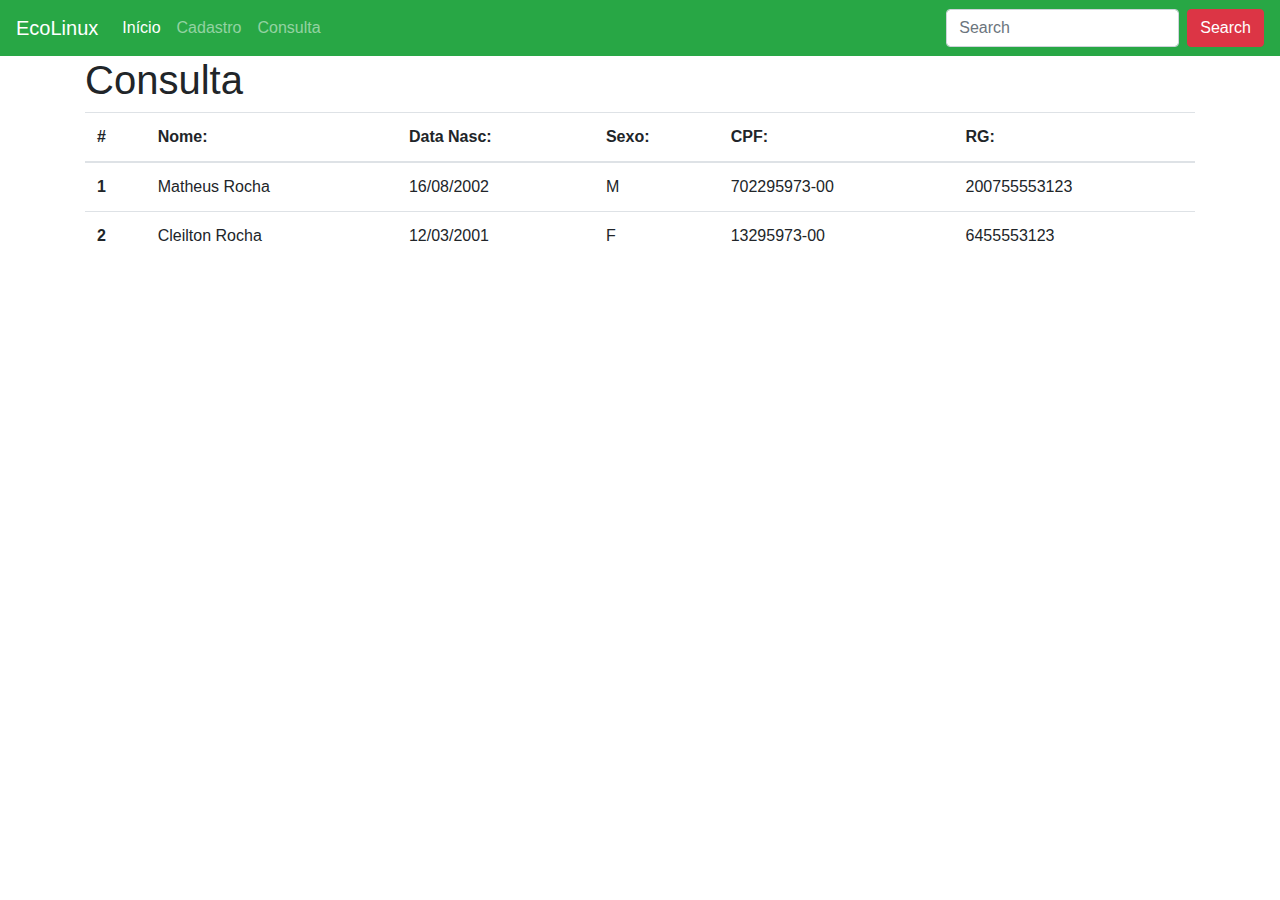
==== consulta.html @ fa77e892 "commit inicial" ====
<!doctype html>
<html lang="en">
<head>
  <!-- Required meta tags -->
  <meta charset="utf-8">
  <meta name="viewport" content="width=device-width, initial-scale=1, shrink-to-fit=no">

  <!-- Bootstrap CSS -->
  <link rel="stylesheet" href="https://stackpath.bootstrapcdn.com/bootstrap/4.3.1/css/bootstrap.min.css" integrity="sha384-ggOyR0iXCbMQv3Xipma34MD+dH/1fQ784/j6cY/iJTQUOhcWr7x9JvoRxT2MZw1T" crossorigin="anonymous">

  <title>Consulta - EcoLinux</title>

  <script src="sorttable.js"></script>
</head>
<body>
  <nav class="navbar navbar-expand-lg navbar-dark bg-success">
    <a class="navbar-brand" href="#">EcoLinux</a>
    <button class="navbar-toggler" type="button" data-toggle="collapse" data-target="#navbarSupportedContent" aria-controls="navbarSupportedContent" aria-expanded="false" aria-label="Toggle navigation">
      <span class="navbar-toggler-icon"></span>
    </button>

    <div class="collapse navbar-collapse" id="navbarSupportedContent">
      <ul class="navbar-nav mr-auto">
        <li class="nav-item active">
          <a class="nav-link" href="#">Início <span class="sr-only">(current)</span></a>
        </li>
        <li class="nav-item">
          <a class="nav-link" href="cadastro.html">Cadastro</a>
        </li>
        <li class="nav-item">
          <a class="nav-link" href="consulta.html">Consulta</a>
        </li>


      </ul>
      <form class="form-inline my-2 my-lg-0">
        <input class="form-control mr-sm-2" type="search" placeholder="Search" aria-label="Search">
        <button class="btn btn-danger my-2 my-sm-0" type="submit">Search</button>
      </form>
    </div>
  </nav>
  <div class="container">

    <h1>Consulta</h1>


    <table class="table table-hover sortable">
  <thead>
    <tr>
      <th scope="col">#</th>
      <th scope="col">Nome:</th>
      <th scope="col">Data Nasc:</th>
      <th scope="col">Sexo:</th>
      <th scope="col">CPF:</th>
      <th scope="col">RG:</th>

    </tr>
  </thead>
  <tbody>
    <tr>
      <th scope="row">1</th>
      <td>Matheus Rocha</td>
      <td>16/08/2002</td>
      <td>M</td>
      <td>702295973-00</td>
      <td>200755553123</td>
    </tr>
    <tr>
      <th scope="row">2</th>
      <td>Cleilton Rocha</td>
      <td>12/03/2001</td>
      <td>F</td>
      <td>13295973-00</td>
      <td>6455553123</td>
    </tr>    
    
  </tbody>
</table>


    

  </div>

<!-- Optional JavaScript -->
<!-- jQuery first, then Popper.js, then Bootstrap JS -->
<script src="https://code.jquery.com/jquery-3.3.1.slim.min.js" integrity="sha384-q8i/X+965DzO0rT7abK41JStQIAqVgRVzpbzo5smXKp4YfRvH+8abtTE1Pi6jizo" crossorigin="anonymous"></script>
<script src="https://cdnjs.cloudflare.com/ajax/libs/popper.js/1.14.7/umd/popper.min.js" integrity="sha384-UO2eT0CpHqdSJQ6hJty5KVphtPhzWj9WO1clHTMGa3JDZwrnQq4sF86dIHNDz0W1" crossorigin="anonymous"></script>
<script src="https://stackpath.bootstrapcdn.com/bootstrap/4.3.1/js/bootstrap.min.js" integrity="sha384-JjSmVgyd0p3pXB1rRibZUAYoIIy6OrQ6VrjIEaFf/nJGzIxFDsf4x0xIM+B07jRM" crossorigin="anonymous"></script>

<script src="step.js"></script>
</body>
</html>
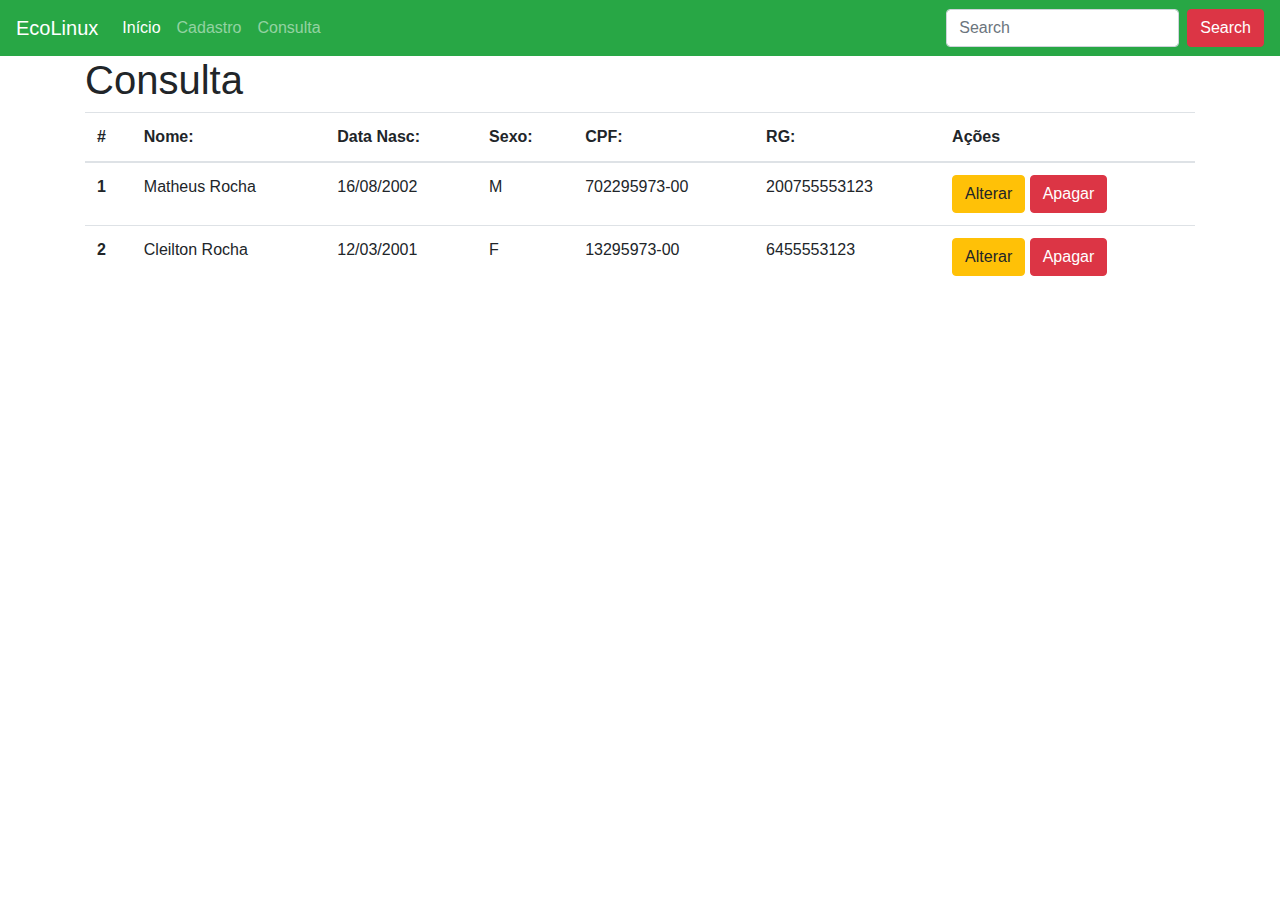
==== commit 08686450: "Ações na Consulta" ====
--- a/consulta.html
+++ b/consulta.html
@@ -53,6 +53,7 @@
       <th scope="col">Sexo:</th>
       <th scope="col">CPF:</th>
       <th scope="col">RG:</th>
+      <th scope="col">Ações</th>
 
     </tr>
   </thead>
@@ -64,6 +65,7 @@
       <td>M</td>
       <td>702295973-00</td>
       <td>200755553123</td>
+      <td><button type="button" class="btn btn-warning">Alterar</button>   <button type="button" class="btn btn-danger">Apagar</button></td>
     </tr>
     <tr>
       <th scope="row">2</th>
@@ -72,6 +74,7 @@
       <td>F</td>
       <td>13295973-00</td>
       <td>6455553123</td>
+      <td><button type="button" class="btn btn-warning">Alterar</button>   <button type="button" class="btn btn-danger">Apagar</button></td>
     </tr>    
     
   </tbody>
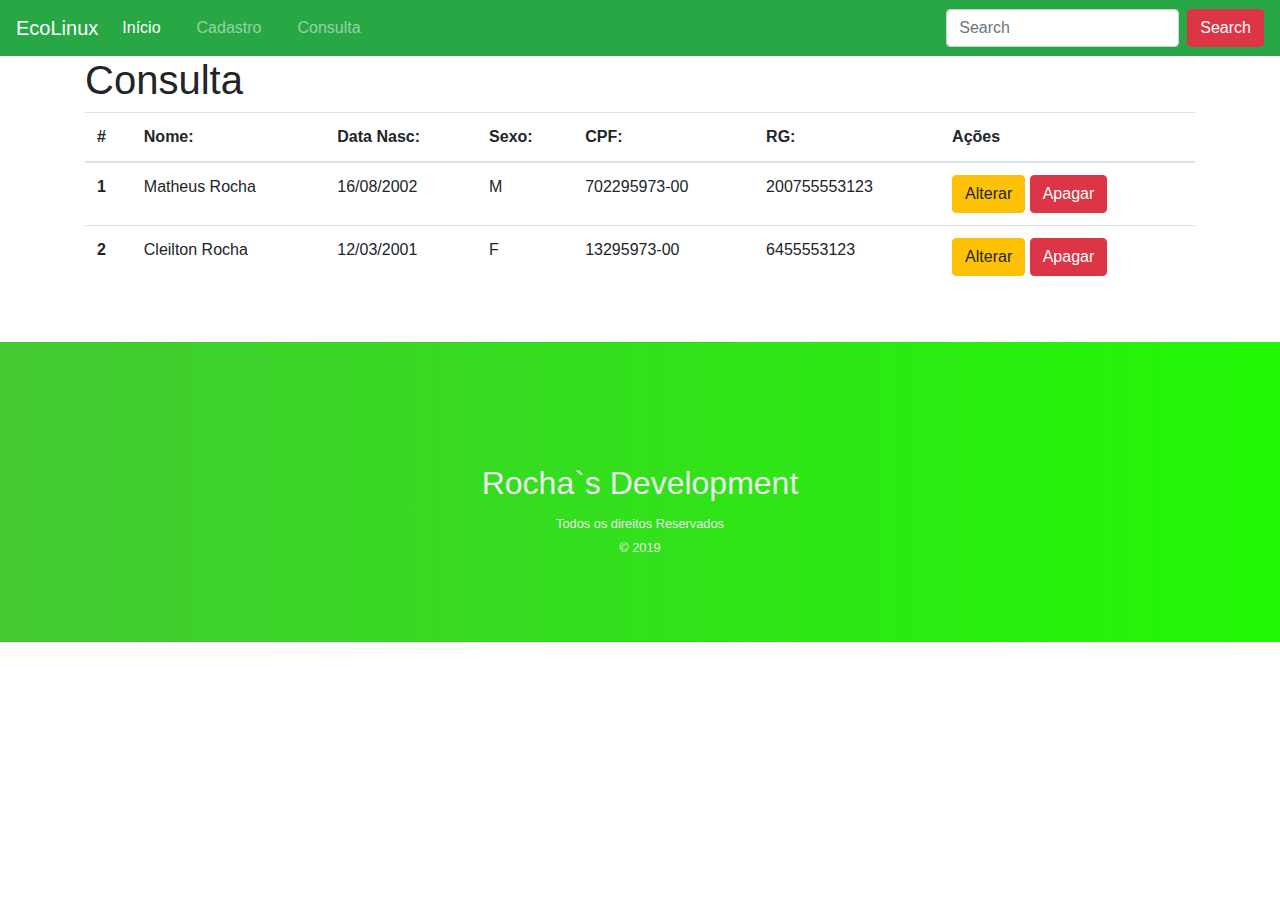
==== commit 33c67bcc: "Footer" ====
--- a/consulta.html
+++ b/consulta.html
@@ -4,13 +4,25 @@
   <!-- Required meta tags -->
   <meta charset="utf-8">
   <meta name="viewport" content="width=device-width, initial-scale=1, shrink-to-fit=no">
-
+  <link rel="stylesheet" href="style.css">
   <!-- Bootstrap CSS -->
   <link rel="stylesheet" href="https://stackpath.bootstrapcdn.com/bootstrap/4.3.1/css/bootstrap.min.css" integrity="sha384-ggOyR0iXCbMQv3Xipma34MD+dH/1fQ784/j6cY/iJTQUOhcWr7x9JvoRxT2MZw1T" crossorigin="anonymous">
 
   <title>Consulta - EcoLinux</title>
 
   <script src="sorttable.js"></script>
+  <style>
+  footer{
+    width:100%;
+    margin-top:3%;
+    padding:50px;
+    height:300px;
+    color:#ebebeb;
+    text-align:center;
+    float:left;
+    background:linear-gradient(to right,#44c933,#21f804);
+}
+  </style>
 </head>
 <body>
   <nav class="navbar navbar-expand-lg navbar-dark bg-success">
@@ -84,6 +96,14 @@
     
 
   </div>
+  <footer>
+        <br><br><br>
+          
+      <h2>Rocha`s Development</h2>
+    
+      <small>Todos os direitos Reservados <br> &copy; 2019</small>
+   
+  </footer>
 
 <!-- Optional JavaScript -->
 <!-- jQuery first, then Popper.js, then Bootstrap JS -->
--- a/style.css
+++ b/style.css
@@ -0,0 +1,64 @@
+
+/* Above line is to import google font style */
+body{
+    font-family:sans-serif;
+}
+.main{
+float:left;
+width: 100%;
+margin-top:80px;
+}
+#progressbar{
+margin-left:50px;
+padding:0;
+font-size:18px;
+}
+.active{
+color:rgb(60, 255, 0);
+}
+fieldset{
+display:none;
+width: 100%;
+padding:20px;
+margin-top:50px;
+margin-left: 85px;
+border:none;
+}
+#first{
+display:block;
+width: 100%;
+padding:20px;
+margin-top:50px;
+border-radius:5px;
+
+
+}
+textarea{
+width:100%;
+margin:10px 0;
+height:70px;
+padding:5px;
+border: 3px solid rgb(236, 176, 220);
+border-radius: 4px;
+}
+
+h2,p{
+text-align:center;
+font-family: sans-serif;
+}
+li{
+margin-right:20px;
+display:inline;
+color:#c1c5cc;
+
+}
+footer{
+    width:100%;
+    margin-top:3%;
+    padding:50px;
+    height: 100%;
+    color:#ebebeb;
+    text-align:center;
+    float:left;
+    background:linear-gradient(to right,#44c933,#21f804);
+}